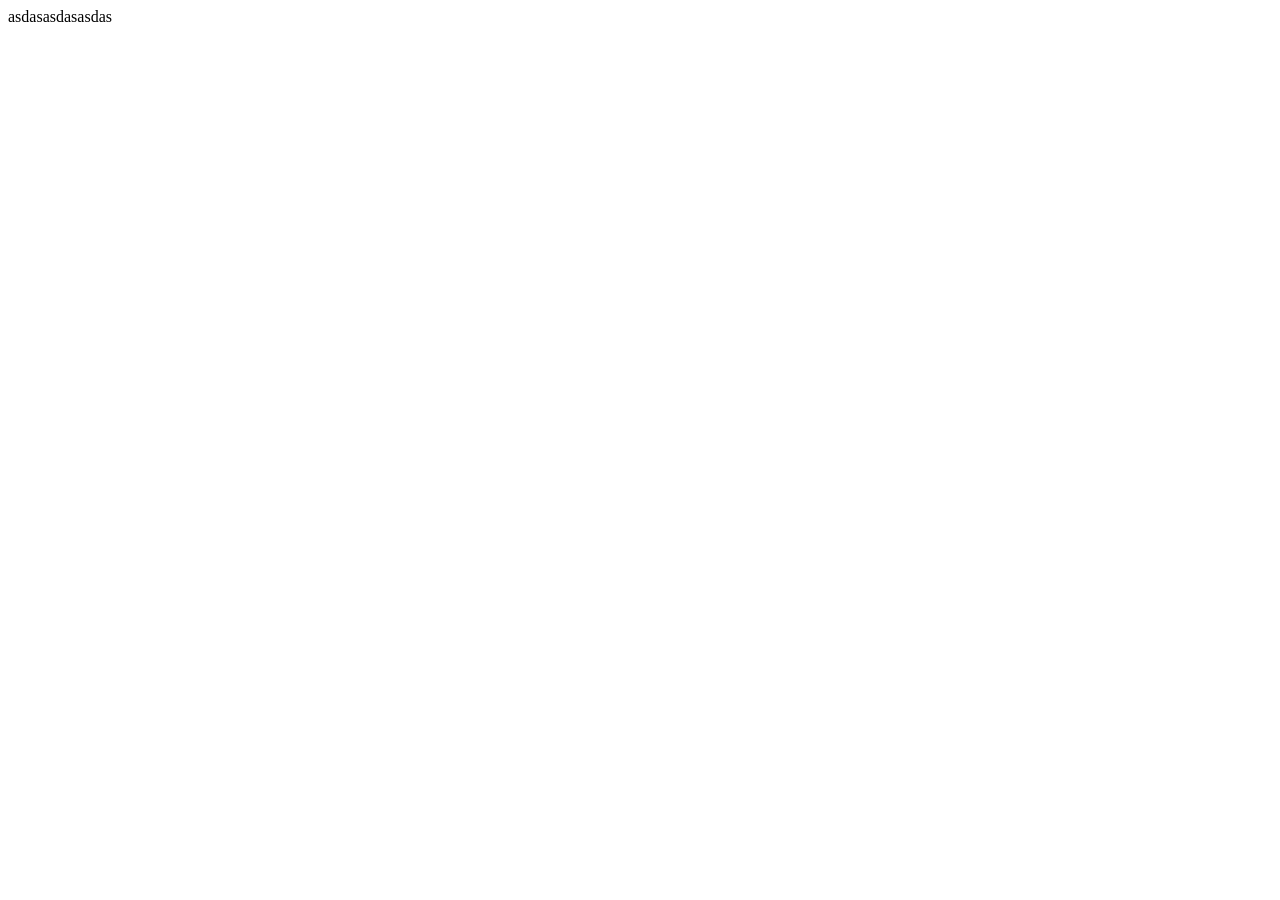
==== index.html @ fde51467 "Add button component with custom element and initialize HTML structure" ====
<!DOCTYPE html>
<html lang="en">
<head>
    <meta charset="UTF-8">
    <title>Start page</title>
</head>
<body>
<button-component>asdasasdasasdas</button-component>
</body>
<script type="module" src="../Component_system/button.js"></script>
</html>
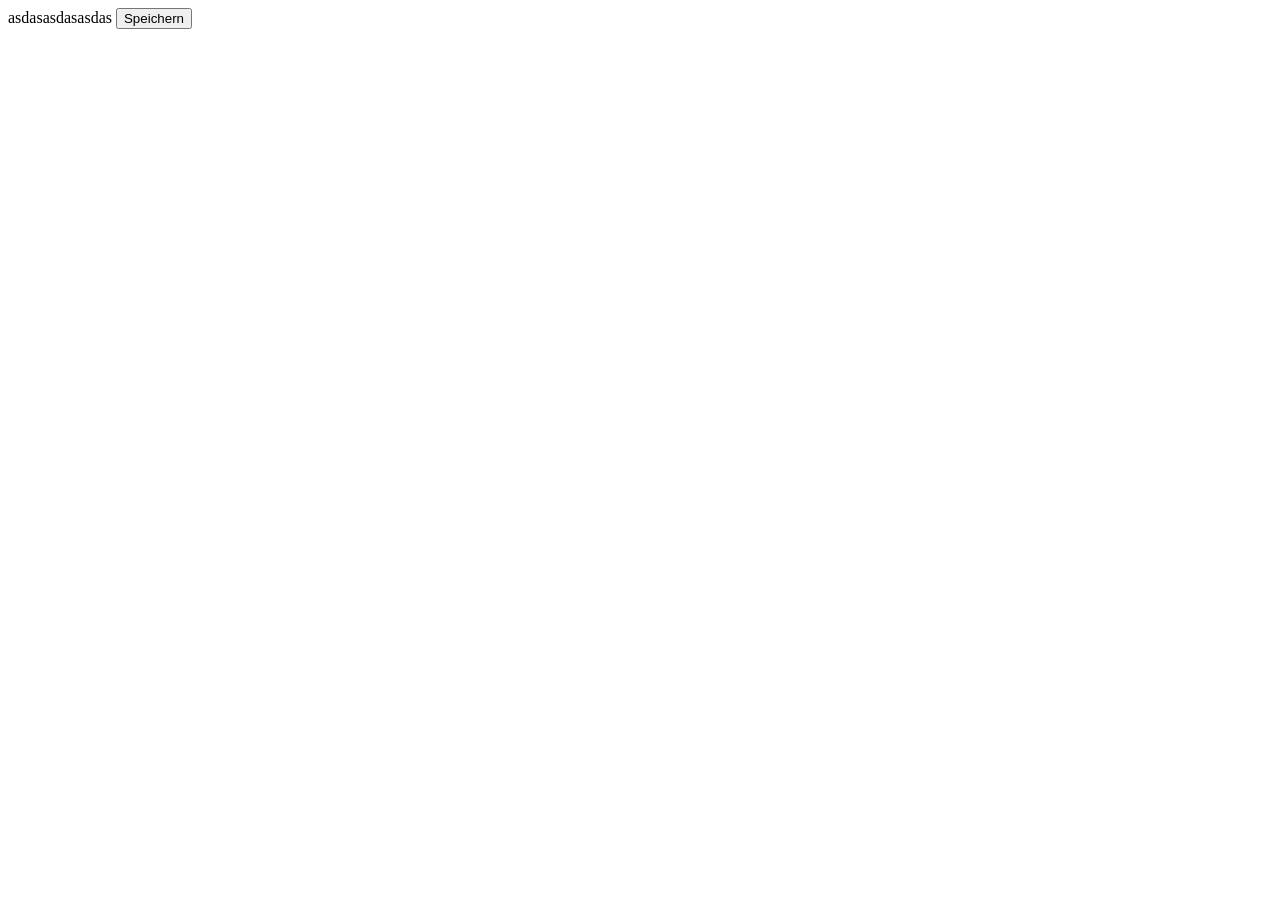
==== commit eefe5fd5: "Refactor button component structure and add table-related custom elements" ====
--- a/index.html
+++ b/index.html
@@ -7,5 +7,6 @@
 <body>
 <button-component>asdasasdasasdas</button-component>
 </body>
-<script type="module" src="../Component_system/button.js"></script>
+<script type='module' src="script.js"></script>
+<script type='module' src="./components/elements/button.js"></script>
 </html>
